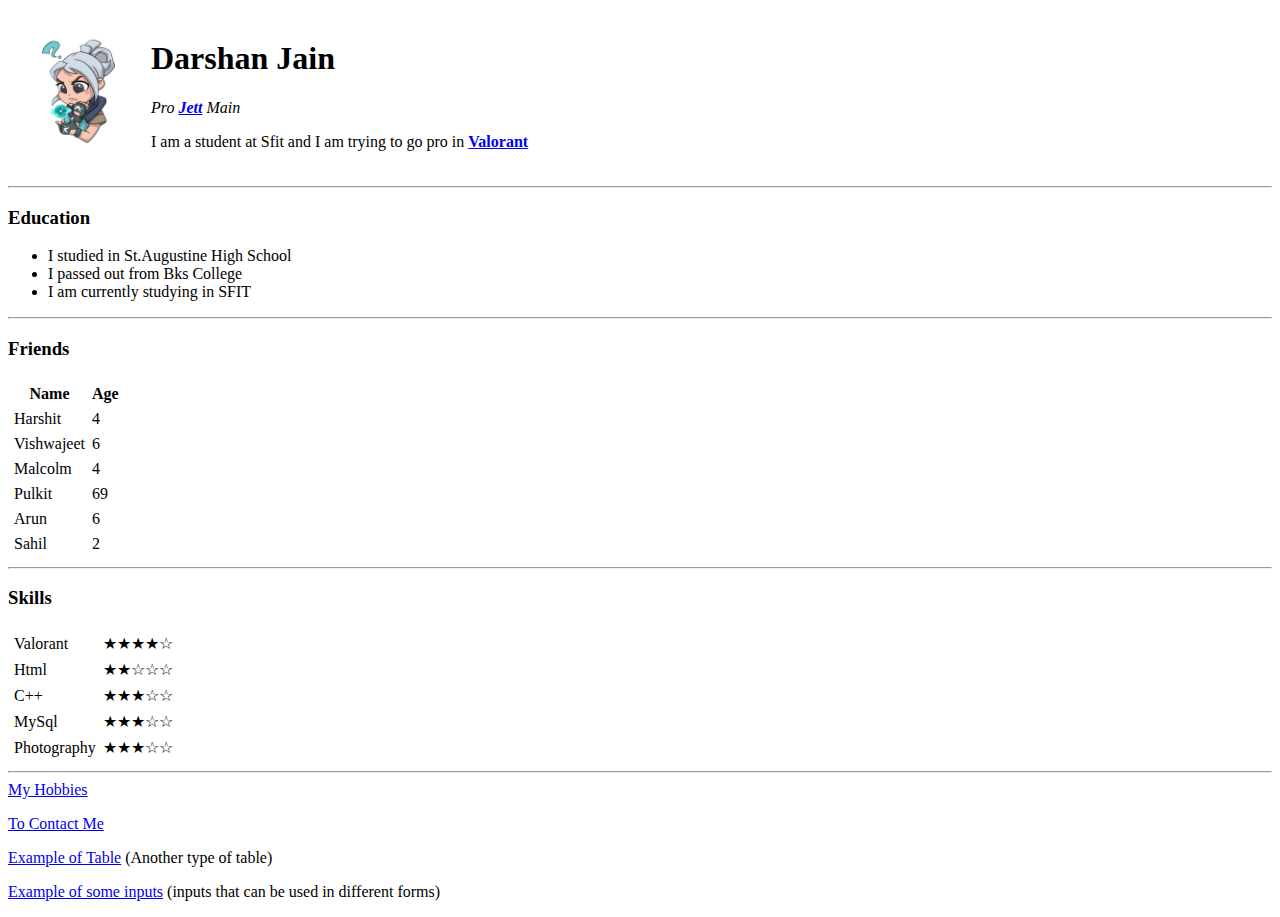
==== index.html @ a84ae26e "trying Html" ====
<!DOCTYPE html>
<html lang="en" dir="ltr">

<head>
  <meta charset="utf-8">
  <title>Darshan Personal Site</title>
</head>

<body>
  <table cellspacing="10">
    <tr>
      <td><img height="120" src="images/Revive-Me-Jett.png" alt="Revive Me Jett"></td>
      <td><h1>Darshan Jain</h1>
        <p><em> Pro <strong> <a href="https://i.redd.it/e8sjnehns6r41.png">Jett</a></strong> Main</em></p>
        <p>I am a student at Sfit and I am trying to go pro in <strong><a href="https://playvalorant.com/en-us/">Valorant</a></strong></p></td>
    </tr>
  </table>
  <hr>
  <h3>Education</h3>
  <ul>
    <li>I studied in St.Augustine High School</li>
    <li>I passed out from Bks College</li>
    <li>I am currently studying in SFIT</li>
  </ul>
  <hr>
  <h3>Friends</h3>
  <table cellspacing="5">
    <thead>
      <tr>
        <th>Name</th>
        <th>Age</th>
      </tr>
    </thead>
    <tbody>
      <tr>
        <td>Harshit</td>
        <td>4</td>
      </tr>
      <tr>
        <td>Vishwajeet</td>
        <td>6</td>
      </tr>
      <tr>
        <td>Malcolm</td>
        <td>4</td>
      </tr>
      <tr>
        <td>Pulkit</td>
        <td>69</td>
      </tr>
      <tr>
        <td>Arun</td>
        <td>6</td>
      </tr>
      <tr>
        <td>Sahil</td>
        <td>2</td>
      </tr>
    </tbody>

    <tfoot>

    </tfoot>
  </table>
  <hr>
  <h3>Skills</h3>
 <table cellspacing="5">
          <tr>
            <td>Valorant</td>
            <td>★★★★☆</td>
          </tr>
          <tr>
            <td>Html</td>
            <td>★★☆☆☆</td>
          </tr>
          <tr>
            <td>C++</td>
            <td>★★★☆☆</td>
          </tr>
          <tr>
            <td>MySql</td>
            <td>★★★☆☆</td>
          </tr>
          <tr>
            <td>Photography</td>
            <td>★★★☆☆</td>
          </tr>
        </table>
  <hr>
  <a href="Hobbies.html">My Hobbies</a>
  <p><a href="Contact.html">To Contact Me</a></p>
   <a href="table.html">Example of Table</a> <td>(Another type of table)</td>
  <p> <a href="input.html">Example of some inputs</a> <td>(inputs that can be used in different forms)</td></p>
</body>

</html>
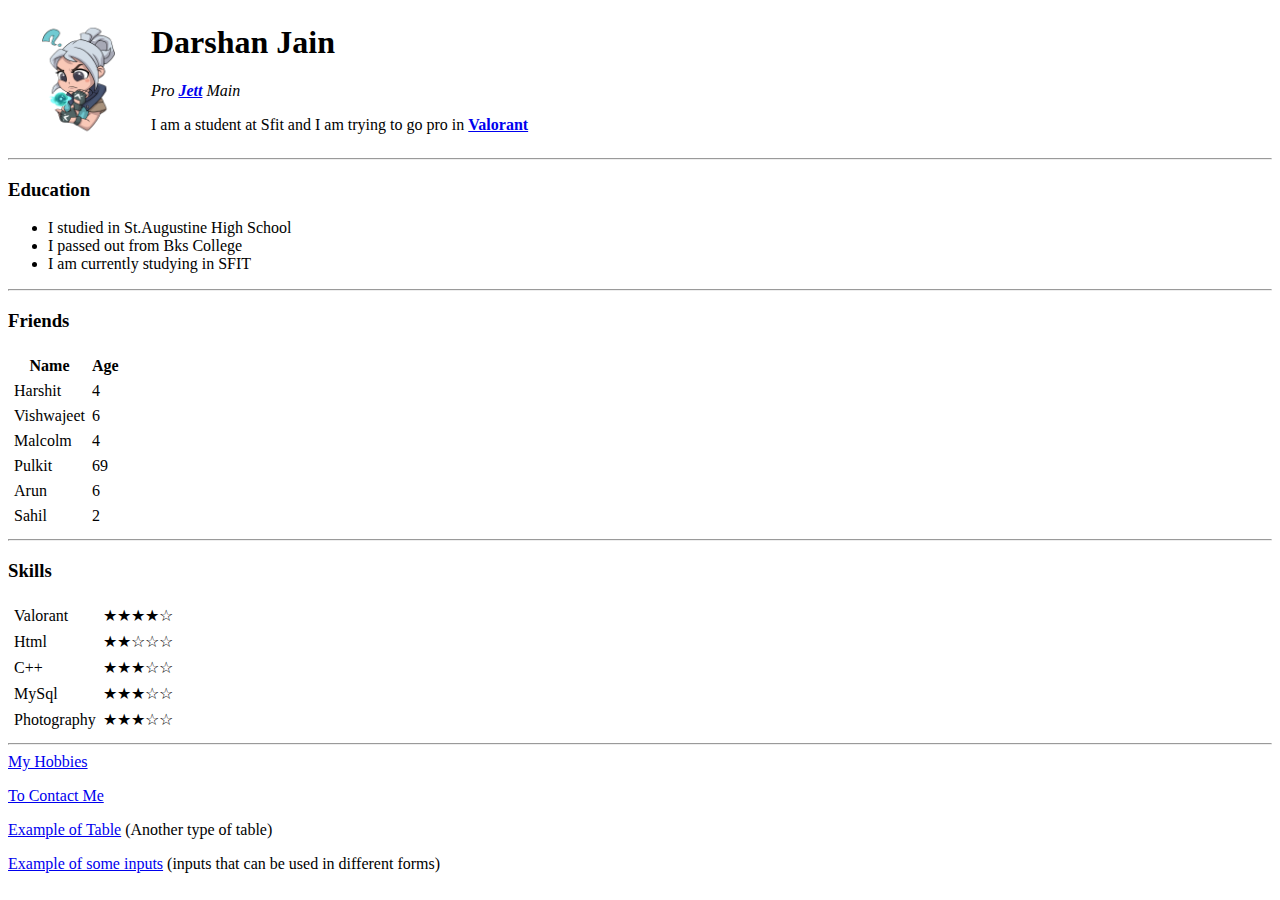
==== commit 6a138d0f: "Update index.html" ====
--- a/index.html
+++ b/index.html
@@ -1,4 +1,4 @@
-<!DOCTYPE html>
+
 <html lang="en" dir="ltr">
 
 <head>
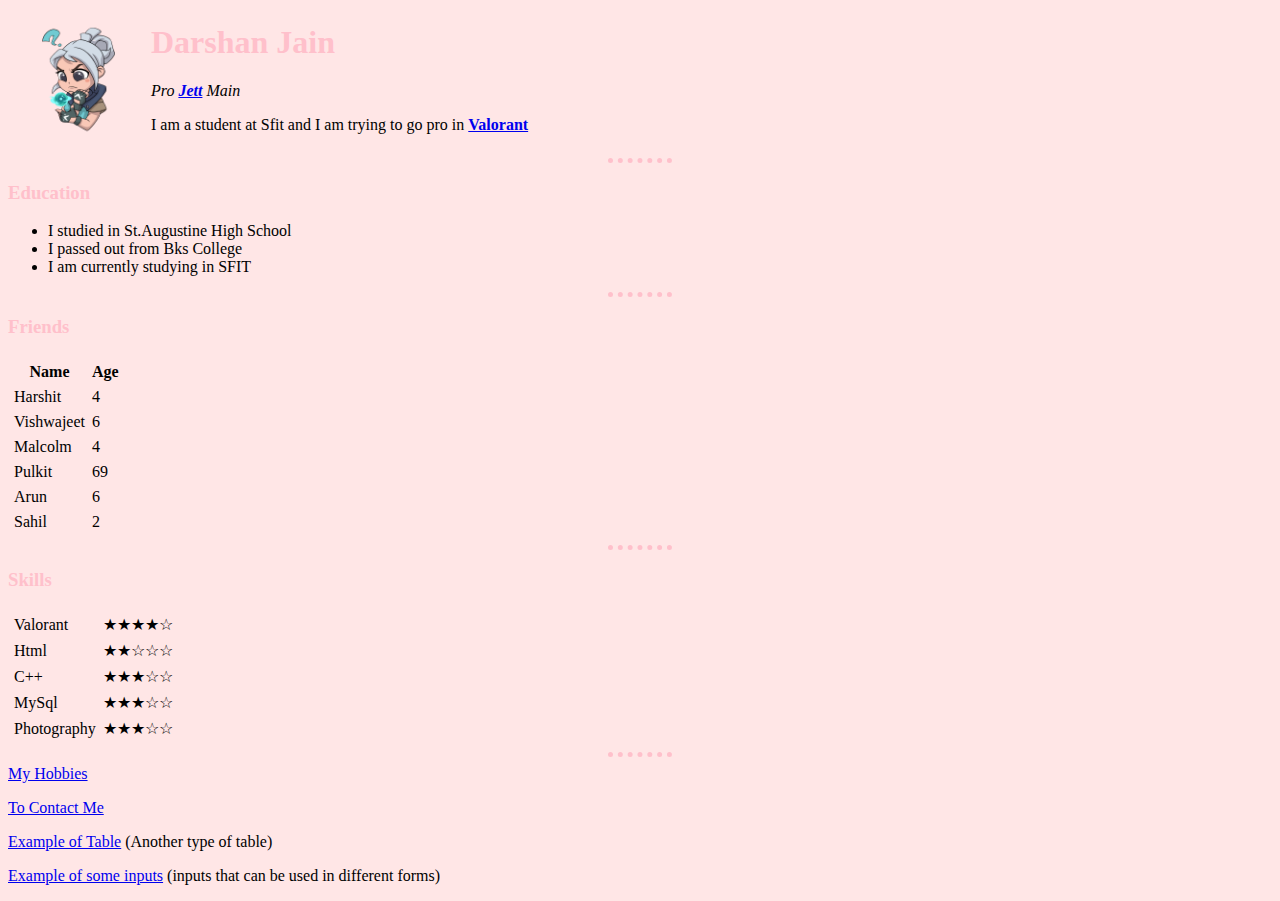
==== commit 1220a187: "Update index.html" ====
--- a/index.html
+++ b/index.html
@@ -1,9 +1,9 @@
-
 <html lang="en" dir="ltr">
 
 <head>
   <meta charset="utf-8">
   <title>Darshan Personal Site</title>
+  <link rel="stylesheet" href="Css/style.css">
 </head>
 
 <body>
--- a/Css/style.css
+++ b/Css/style.css
@@ -0,0 +1,18 @@
+body {
+  background-color: #FFE6E6;
+}
+
+h1 {
+  color: pink;
+}
+
+h3 {
+  color: pink;
+}
+
+hr {
+  border-width: 5px;
+  border-style: dotted none none;
+  width: 5%;
+  border-color: pink;
+}
